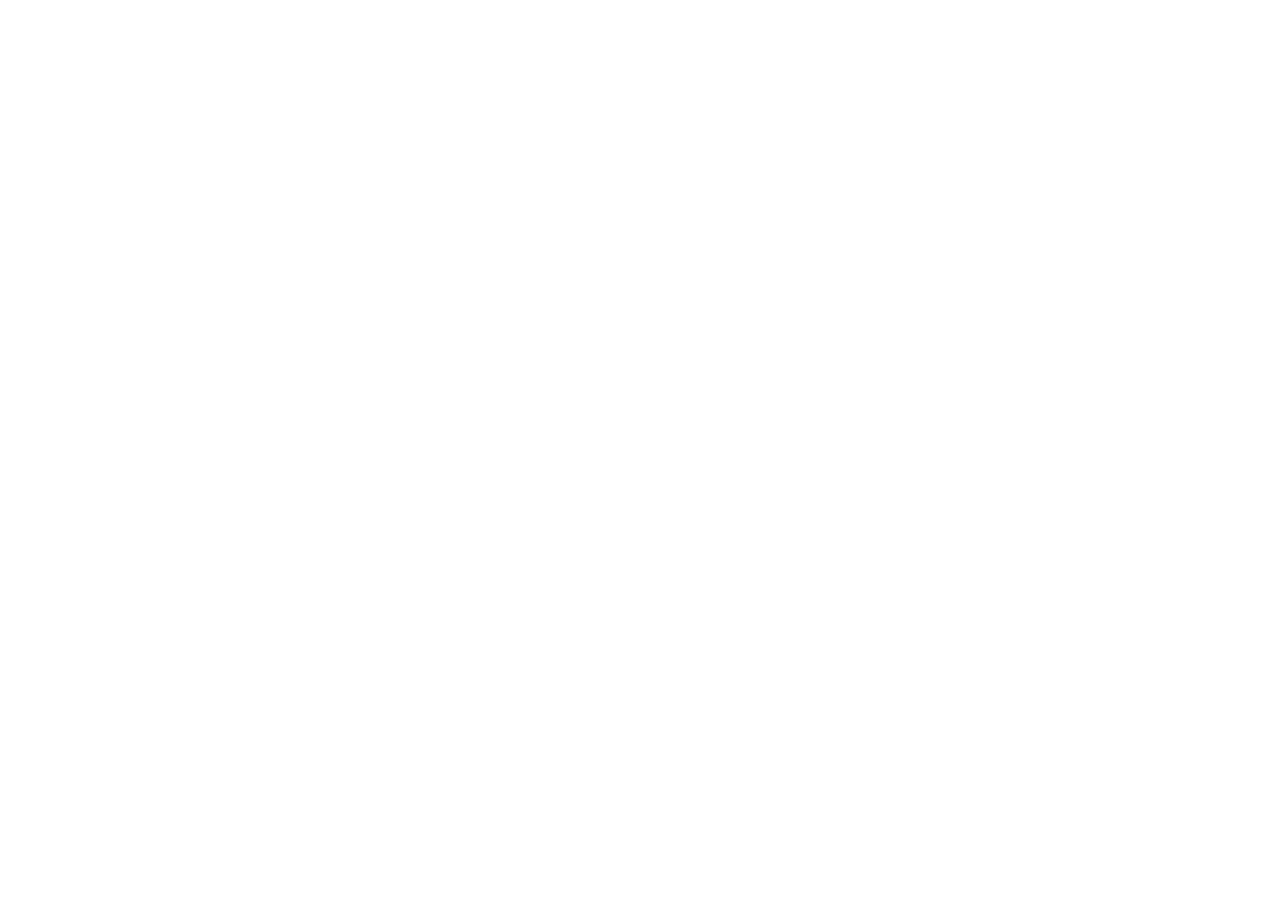
==== opdracht_3.2/index.html @ b378c450 "Add files via upload" ====
<!DOCTYPE html>
<html lang="en">
<head>
    <meta charset="UTF-8">
    <meta http-equiv="X-UA-Compatible" content="IE=edge">
    <meta name="viewport" content="width=device-width, initial-scale=1.0">
    <title>p1-html-css opdracht_3.2</title>
</head>
<body>
    
</body>
</html>
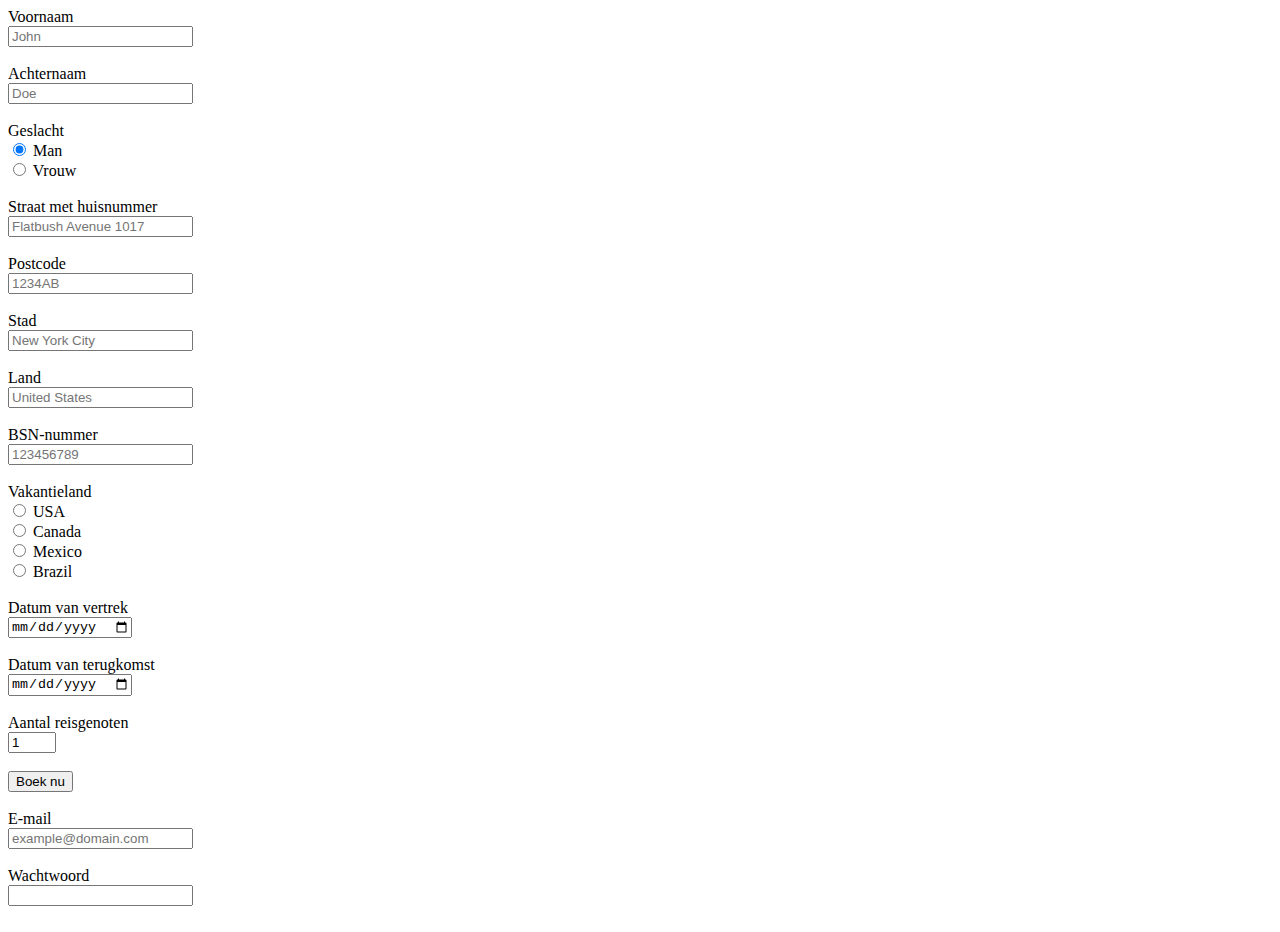
==== commit 55539bdd: "Update index.html" ====
--- a/opdracht_3.2/index.html
+++ b/opdracht_3.2/index.html
@@ -7,6 +7,60 @@
     <title>p1-html-css opdracht_3.2</title>
 </head>
 <body>
-    
+    <form>
+        <label for="fname">Voornaam</label><br>
+        <input type="text" id="fname" name="fname" pattern="[a-zA-Z]*" placeholder="John"><br><br>
+
+        <label for="lname">Achternaam</label><br>
+        <input type="text" id="lname" name="lname" pattern="[a-zA-Z]*" placeholder="Doe"><br><br>
+
+        <label for="gender">Geslacht</label><br>
+        <input type="radio" id="man" name="gender" value="man" checked>
+        <label for="man">Man</label><br>
+        <input type="radio" id="vrouw" name="gender" value="vrouw">
+        <label for="vrouw">Vrouw</label><br><br>
+
+        <label for="address">Straat met huisnummer</label><br>
+        <input type="text" id="address" name="address" placeholder="Flatbush Avenue 1017"><br><br>
+
+        <label for="postal_code">Postcode</label><br>
+        <input type="text" id="postal_code" name="postal_code" placeholder="1234AB"><br><br>
+
+        <label for="city">Stad</label><br>
+        <input type="text" id="city" name="city" placeholder="New York City"><br><br>
+
+        <label for="country">Land</label><br>
+        <input type="text" id="country" name="country" placeholder="United States"><br><br>
+
+        <label for="bsn_number">BSN-nummer</label><br>
+        <input type="text" id="bsn_number" name="bsn_number" maxlength="9" pattern="[0-9]*" placeholder="123456789"><br><br>
+
+        <label for="vakantieland">Vakantieland</label><br>
+        <input type="radio" id="usa" name="usa">
+        <label for="usa">USA</label><br>
+        <input type="radio" id="canada" name="canada">
+        <label for="canada">Canada</label><br>
+        <input type="radio" id="mexico" name="mexico">
+        <label for="mexico">Mexico</label><br>
+        <input type="radio" id="brazil" name="brazil">
+        <label for="brazil">Brazil</label><br><br>
+
+        <label for="date-of-departure">Datum van vertrek</label><br>
+        <input type="date" id="date-of-departure" name="date-of-departure" min="2022-09-13"><br><br>
+
+        <label for="date-of-return">Datum van terugkomst</label><br>
+        <input type="date" id="date-of-return" name="date-of-return" min="2022-09-14"><br><br>
+
+        <label for="trip-members">Aantal reisgenoten</label><br>
+        <input type="number" min="1" max="4" value="1"><br><br>
+
+        <input type="submit" value="Boek nu"><br><br>
+
+        <label for="email">E-mail</label><br>
+        <input type="email" id="email" name="email" placeholder="example@domain.com"><br><br>
+
+        <label for="password">Wachtwoord</label><br>
+        <input type="password" id="password" name="password"><br><br>
+    </form>
 </body>
-</html>+</html>
